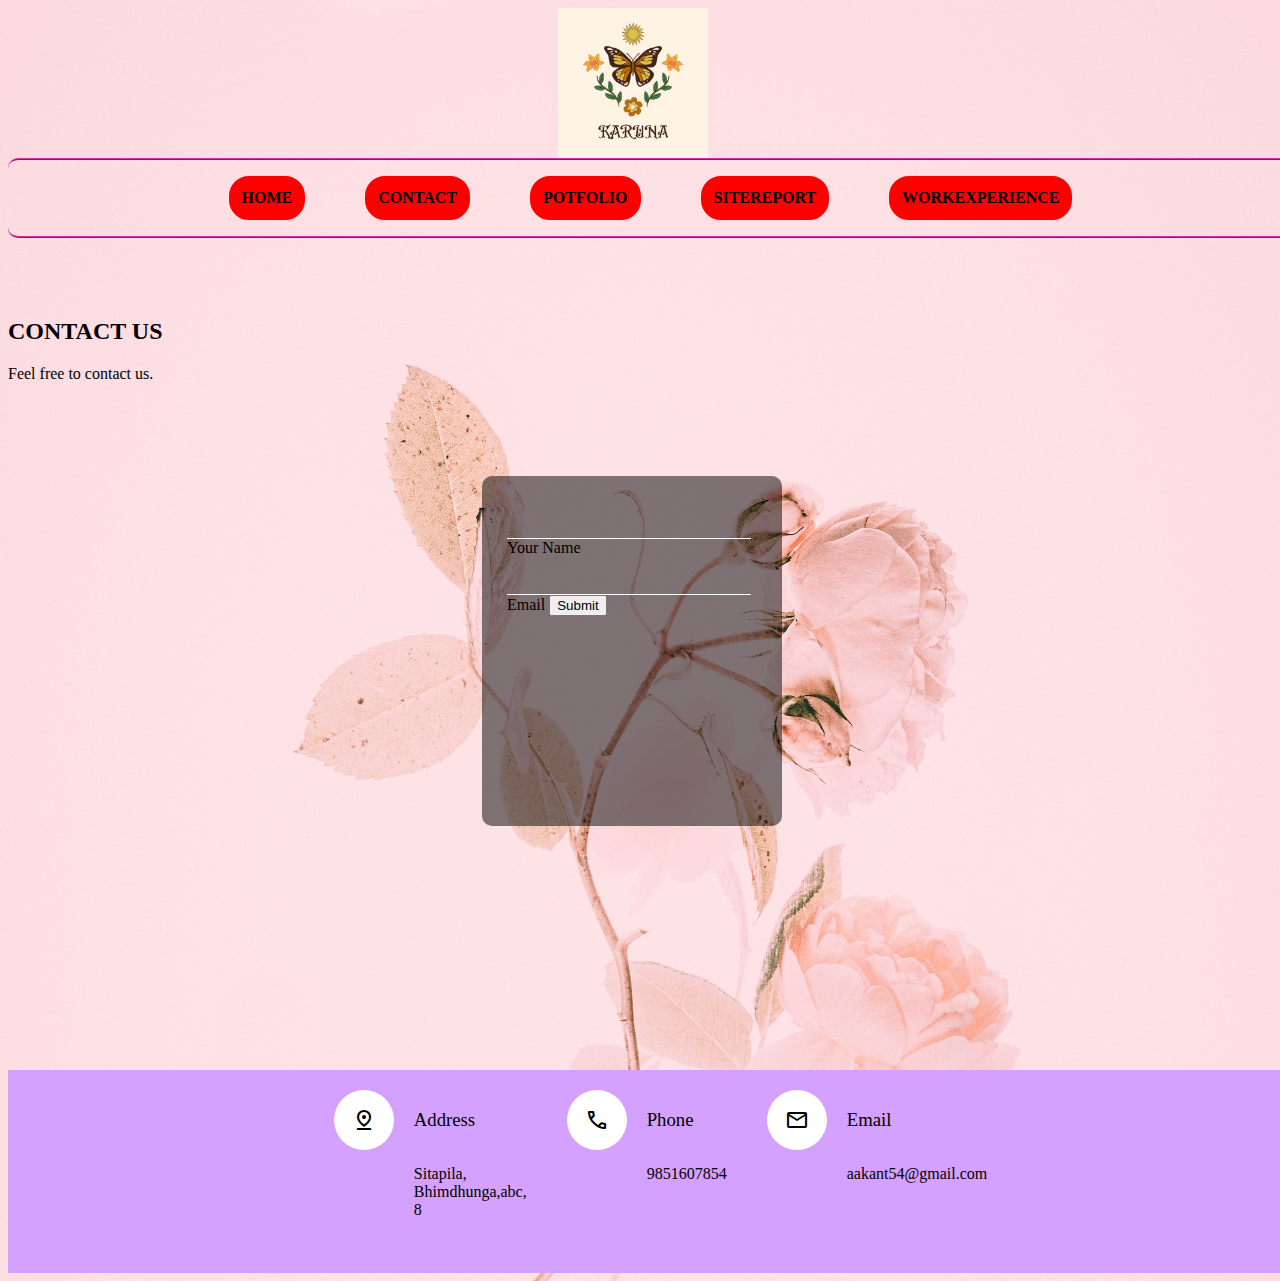
==== contact.html @ ffdedb60 "portfolio picture change" ====
<!DOCTYPE html>
<html lang="en">
    <head>
        <title>BLACK || LOVE  ||  CONTACT</title>
        <link rel="stylesheet" href="index.css">
        <link rel="stylesheet" href="contact.css">
        <!--font-->
        <link href="https://fonts.googleapis.com/css2?family=Nanum+Myeongjo:wght@400;700&display=swap" rel="stylesheet">
        <!--hamburger-->
        <link rel="stylesheet" href="https://fonts.googleapis.com/css2?family=Material+Symbols+Outlined:opsz,wght,FILL,GRAD@48,400,0,0" />
        <!--icons-->
        <link rel="stylesheet" href="https://fonts.googleapis.com/css2?family=Material+Symbols+Outlined:opsz,wght,FILL,GRAD@48,400,0,0" />
    </head>
    <body class="body">
        <!--logo-->
        <div class="log">
            <img src="KARUNA.jpg" alt="">
        </div>
        <!--hamburger-->
        <div class="ham">
            <span class="material-symbols-outlined">
                menu
                </span>
        </div>
        <div>
             <!--navigationbar-->
             <div class="nave">
                <ul class="lis active">
                    <li><a href="index.html">HOME</a></li>
                    <li><a href="contact.html">CONTACT</a></li>
                    <li><a href="portfolio.html">POTFOLIO</a></li>
                    <li><a href="sitereport.html">SITEREPORT</a></li>
                    <li><a href="workexperience.html">WORKEXPERIENCE</a></li>
                </ul>
            </div>
            <div class="contam"></div>
                <div class="cont">
                    <h2>CONTACT US</h2>
                 <p>Feel free to contact us.</p>
                </div>
                
             
             <div class="formm">
                <form>
                    <div class="user">
                        <input type="text" id="name" required/><br/>                       
                    
                        <label for="name">Your Name</label>
                    
                        <input type="email" id="email" required/><br/>
                   
                        <label for="email">Email</label>
                    
                        <button type="submit">Submit</button>
                    </div>
                </form>
            </div> 
            <footer>
                <div class="legs">
                    <div class="me">
                        
                    </div>
                    <div class="face">
                        <div class="contfom">
                            <div class="continfo">
                                <div class="boxi">
                                    <div class="iconic"><span class="material-symbols-outlined">
                                        pin_drop
                                        </span></div>
                                   <div class="texas">
                                       <h3>Address</h3>
                                      <p>Sitapila,<br>Bhimdhunga,abc,<br>8</p>
                                   </div>
                               </div>
                               <div class="boxi">
                                   <div class="iconic">
                                    <span class="material-symbols-outlined">
                                           call
                                    </span>
                                </div>
                                   <div class="texas">
                                   <h3>Phone </h3>
                                   <p>9851607854</p>
                                   </div>
                               </div>
                               <div class="boxi">
                                   <div class="iconic">
                                    <span class="material-symbols-outlined">
                                        mail
                                        </span>
                                   </div>
                                   <div class="texas">
                                      <h3>Email</h3>
                                      <p>aakant54@gmail.com</p>
                                  </div>
                               </div>
                            </div>  
                        </div>
                     
                    </div>
                </div> 
                </footer>
        </div>
    </body>
</html>
---- index.css ----
.body{
    width: 1305px;;
    background: url(ac.jpg);
    background-size: cover;
}

.log{
    display: flex;
height: 150px;
width: 1250px;
    justify-content: center;
}
.ham {
    display:none;
}


.lis li{
    text-align: center;
    float: left;
    display: flex ;
    justify-content: right;
    margin-right: 60px;
    

    
}
 li a{
    font-weight: bold;
    border: 13px solid #ff0000;
    border-radius: 20px;
    padding: 22px,16px;
    background-color: #ff0000;
    color:black;
    text-decoration: none;
    
    
    
 }
.nave{
        
    border-top: 5px ridge ;
    border-bottom: 5px ridge ;   
    border-width: 2px;
    display: flex;
    border-radius: 10px;
    border-color: #d333a3;
        padding: 10px, 5px;
    margin-top: 0px;
    padding: 0px;
    justify-content: center;
    flex-wrap: wrap;
   
   
    
    
}
.active :hover{
    text-decoration-color: rgb(241, 238, 238);
    text-decoration: none;
    color: antiquewhite;
    text-transform: 5s;
   

    
    margin-bottom: 4px;
}
.camp {
    display: flex;
    justify-content: center;
    min-height: 50vh;
    align-items: center;    
    font-family: 'Nanum Myeongjo' , serif;
}
.intro h2{
    position: relative;
    font-size: 3em;
    letter-spacing: 7px;
    
    text-transform: uppercase;
    width: 100%;
    text-align: center;
    line-height: 1.7em;
    animation: animate 5s linear infinite;
    
}
@media only screen and (max-width:700px){
    .camp {
        display: flex;
        justify-content: center;
        min-height: 100vh;
        align-items: center;    
        font-family: 'Nanum Myeongjo' , serif;
    }
    .intro h2{
        position: relative;
        font-size: 2em;
        letter-spacing: 7px;
        
        text-transform: uppercase;
        width: 100%;
        text-align: center;
        line-height: 1.7em;
        animation: animate 5s linear infinite;
        
    }

}

.intro h3{
    position: relative;
    font-size: 3em;
    letter-spacing: 7px;
    
    text-transform: uppercase;
    width: 100%;
    text-align: center;
    line-height: 1.7em;
    animation: animate 5s linear infinite;
    
}
@keyframes animate
{
    0%{
        color: #e03485;
        box-shadow: none;
    }
     100%{
        color:rgb(255, 0, 0);
        box-shadow: 0 0 10px #ff0263,
        0 0 20px #ff00b3,
        0 0 30px #ff0263,
        0 0 40px #ff00b3,
        0 0 50px rgb;
    }
}
@media only screen and (max-width:700px){
    .camp {
        display: flex;
        justify-content: center;
        min-height: 100vh;
        align-items: center;    
        font-family: 'Nanum Myeongjo' , serif;
    }
    .intro h3{
        position: relative;
        font-size: 2em;
        letter-spacing: 7px;
        
        text-transform: uppercase;
        width: 100%;
        text-align: center;
        line-height: 1.7em;
        animation: animate 5s linear infinite;
        
    }

}








@media only screen and (max-width:700px)
 {
    .body{
        width: 500px;;
        background: url(athi\ org.jpg);
        background-size: cover;
        position: center;
    }
    .log{
        display: flex;
    height: 150px;
    width: 600px;
        justify-content: center;
    }
}
@media only screen and (max-width:700px)
{
    .ham {
        display:block;
        width: 35px;
        height: 5px;
        margin: 2px,0;
    }
}
@media only screen and (max-width:700px)
{
    .lis li{
        text-align: center;
        float: left;
        display: flex ;
        justify-content: right;
        margin-right: 12px;
        border-radius: 10px;
        padding: 10px, 5px;
    }
    
    .nave{
        display: flex;
        margin-top: 26px;
        padding: 0px;
        justify-content: center;
        flex-wrap: wrap;
    }
    li a{
        font-weight: bold;
    border: 13px solid #ff0000;
    border-radius: 20px;
    padding: 22px,16px;
    background-color: #ff0000;
    color:black;
    text-decoration: none;
        
     }
    }
    @media only screen and (max-width:700px)
    {
    .intro{
     text-align: center;
    text-decoration: double;
    color: black;
    font-size: 33px;
    font-family: 'Nanum Myeongjo' , serif;
 }
}

.leg{
    position: relative;
    width: 100%;
    background: #d4a1fe;
    min-height: 203px;
    padding: 20px, 50px;
}
.contfoms{
    width: 100%;
    display: flex;
    justify-content: center;
    align-items: center;
    margin-top: -15px;
}
.contfoms .continfos{
    width: 100%;
    height: 10%;
    display: flex;
    flex-direction: row;
    justify-content: center;
}
.contfoms .continfos .boxis{
    position: relative;
    padding: 20px;
    display: flex;
}
.iconics{
    min-width: 60px;
    height: 60px;
    background: #fff;
    display:flex;
    justify-content: center;
    align-items: center;
    border-radius: 50% ;
    font-size: 22px;
}
.texass{
    display: flex;
    margin-left: 20px;
    font-size: 16px;
    color: black;
    flex-direction: column;
    font-weight: 300;
    margin-top: 10px;
}
.texass h3{
color: #000000;
    font-weight: 500;
}
.footnave{
    padding: 10px, 5px;
    margin-top: 0px;
    padding: 0px;
    justify-content: center;
    flex-wrap: wrap;
}
.last ul a{
    text-decoration: line-through;
}
---- contact.css ----
.contam{
    position: relative;
    min-height: 0vh;
    padding: 30px 0px;
    display: flex;
    justify-content: center;
    align-items: center;
    flex-direction: column;
    
}
.legs{
    position: relative;
    width: 100%;
    background: #d4a1fe;
    min-height: 203px;
   margin-top: 336px;
}
.cont .cont{
    min-height: 80px;
    text-align: center;
}

.contam .cont h2{
    font-size: 36px;
    font-weight: 500;
    color: black;
}
.contam .cont p{
    font-size: 36px;
    font-weight: 500;
    color: black;
}
.contfom{
    width: 100%;
    display: flex;
    justify-content: center;
    align-items: center;
    margin-top: -15px;
}
.contfom .continfo{
    width: 100%;
    height: 10%;
    display: flex;
    flex-direction: row;
    justify-content: center;
}
.contfom .continfo .boxi{
    position: relative;
    padding: 20px;
    display: flex;
}
.iconic{
    min-width: 60px;
    height: 60px;
    background: #fff;
    display:flex;
    justify-content: center;
    align-items: center;
    border-radius: 50% ;
    font-size: 22px;
}
.texas{
    display: flex;
    margin-left: 20px;
    font-size: 16px;
    color: black;
    flex-direction: column;
    font-weight: 300;
}
.texas h3{
color: #000000;
    font-weight: 500;
}

.input span{
    position: absolute;
    left: 0;
    padding: 5px;
    font-size: 16px;
    margin: 10px;
    pointer-events: none;
    transition: 1s;
    color: #666;
}
.formm{
   width: 250px;
   height: 300px;
   position: relative;
   top: 77px;
   left: 474px;
   border-radius: 10px;
    padding: 25px;
background:linear-gradient(to top, rgba(0,0,0,0.5)50%, rgba(0,0,0,0.5)50%) ;
}
.formm input{
    width: 240px;
    height: 35px;
    background: transparent;
    border-bottom:1px solid #fff;
    border-top: none;
    border-left: none;
    border-right:none ;
    color: #fff;
    font-size: 15px;
    letter-spacing: 1px;
    font-family:'Nanum Myeongjo' , serif ;
}
.formm input:focus{
    outline: none;
}
::placeholder{
    color: #fff;
    font-family:'Nanum Myeongjo' , serif  ;
}
 .hi{
    width: 240px;
    height: 40px;
    background: #fff;
    border: none;
    margin-top:30px ;
    font-size: 18px;
    border-radius: 10px;
    text-decoration-color: black;
}
.hi a{
    text-decoration: none;
    color: #000000;
    font-weight: bold;
}
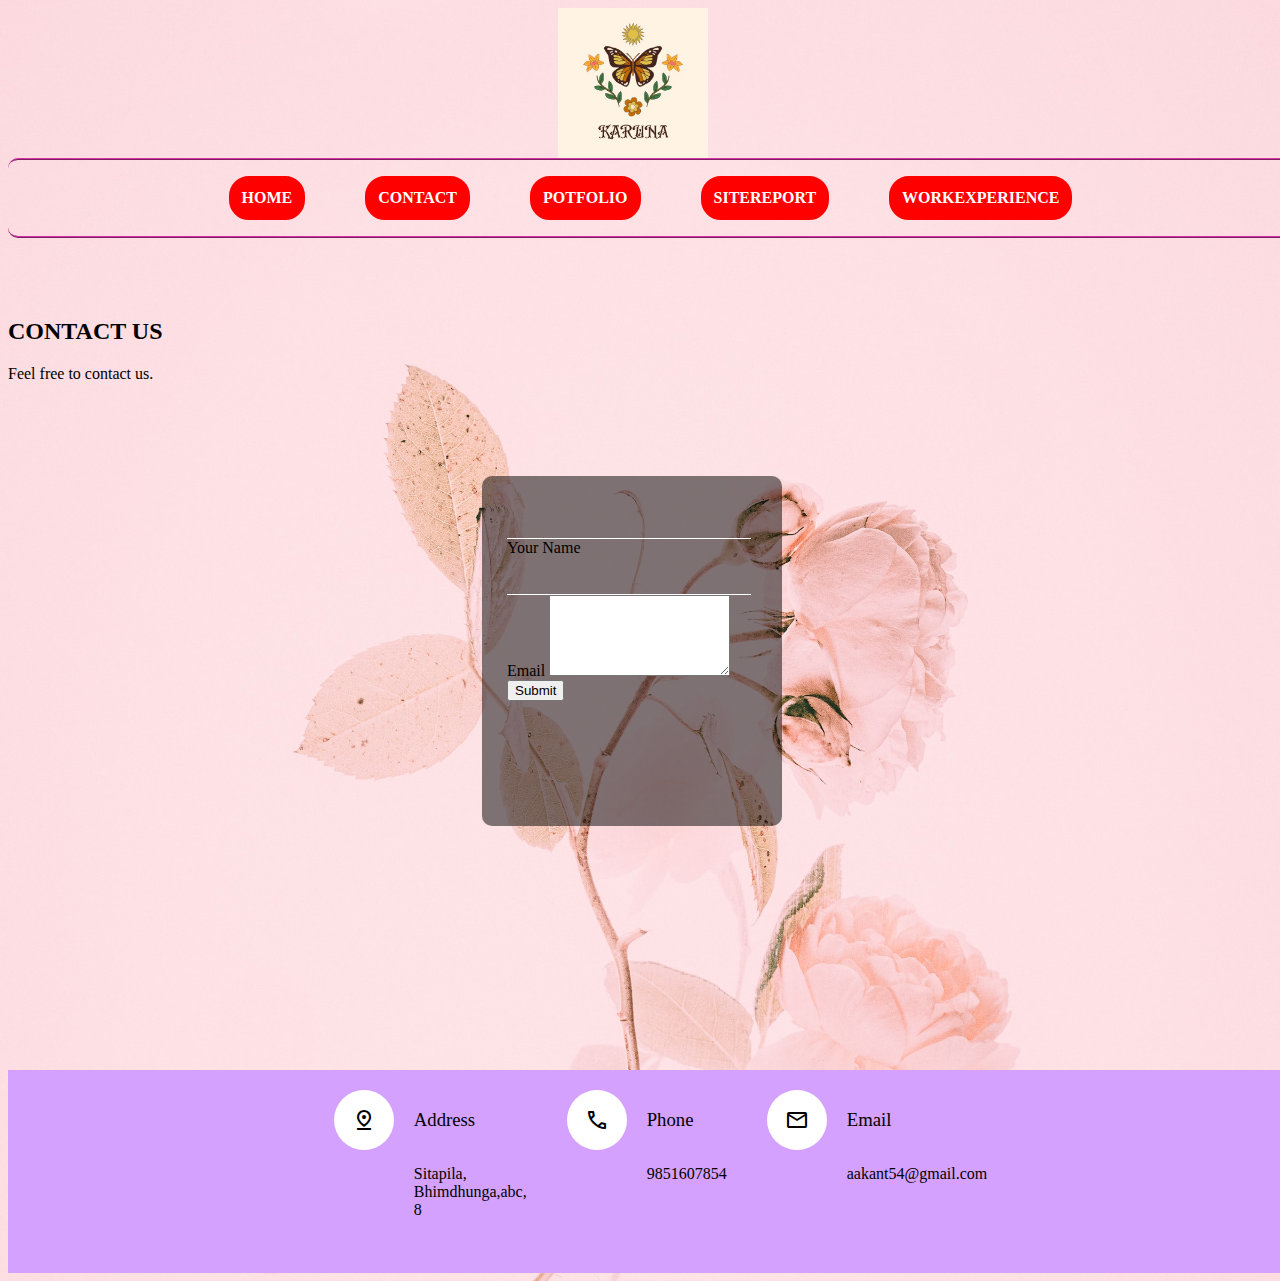
==== commit 797b6a7f: "changes made" ====
--- a/contact.html
+++ b/contact.html
@@ -42,7 +42,7 @@
              
              <div class="formm">
                 <form>
-                    <div class="user">
+                    <!-- <div class="user"> -->
                         <input type="text" id="name" required/><br/>                       
                     
                         <label for="name">Your Name</label>
@@ -50,9 +50,10 @@
                         <input type="email" id="email" required/><br/>
                    
                         <label for="email">Email</label>
+                        <textarea id="messege" rows="5"></textarea>
                     
                         <button type="submit">Submit</button>
-                    </div>
+                    <!-- </div> -->
                 </form>
             </div> 
             <footer>
--- a/index.css
+++ b/index.css
@@ -31,7 +31,7 @@
     border-radius: 20px;
     padding: 22px,16px;
     background-color: #ff0000;
-    color:black;
+    color:rgb(255, 255, 255);
     text-decoration: none;
     
     
@@ -56,9 +56,9 @@
     
 }
 .active :hover{
-    text-decoration-color: rgb(241, 238, 238);
+    text-decoration-color: rgb(0, 0, 0);
     text-decoration: none;
-    color: antiquewhite;
+    color: rgb(0, 0, 0);
     text-transform: 5s;
    
 
@@ -80,7 +80,7 @@
     text-transform: uppercase;
     width: 100%;
     text-align: center;
-    line-height: 1.7em;
+    line-height: 0.7em;
     animation: animate 5s linear infinite;
     
 }
@@ -94,13 +94,13 @@
     }
     .intro h2{
         position: relative;
-        font-size: 2em;
-        letter-spacing: 7px;
+        font-size: 50px;
+        letter-spacing: 5px;
         
         text-transform: uppercase;
         width: 100%;
         text-align: center;
-        line-height: 1.7em;
+        line-height: 50px;
         animation: animate 5s linear infinite;
         
     }
@@ -115,7 +115,7 @@
     text-transform: uppercase;
     width: 100%;
     text-align: center;
-    line-height: 1.7em;
+    line-height: 0.7em;
     animation: animate 5s linear infinite;
     
 }
@@ -138,25 +138,34 @@
     .camp {
         display: flex;
         justify-content: center;
-        min-height: 100vh;
+        min-height: 10px;
         align-items: center;    
         font-family: 'Nanum Myeongjo' , serif;
     }
     .intro h3{
         position: relative;
-        font-size: 2em;
-        letter-spacing: 7px;
+        font-size: 50px;
+        letter-spacing: 5px;
         
         text-transform: uppercase;
         width: 100%;
         text-align: center;
-        line-height: 1.7em;
+        line-height: 50px;
         animation: animate 5s linear infinite;
         
     }
-
-}
-
+    
+}
+@media only screen and (max-width:700px){
+    .clicks{
+        background: #ff0000;
+        border-radius: 10px;
+        margin-left: 0px;
+        
+        color: #fff;
+       border-color: #ff0000;
+    }
+}
 
 
 
@@ -190,33 +199,14 @@
 }
 @media only screen and (max-width:700px)
 {
-    .lis li{
-        text-align: center;
-        float: left;
-        display: flex ;
-        justify-content: right;
-        margin-right: 12px;
-        border-radius: 10px;
-        padding: 10px, 5px;
-    }
     
     .nave{
-        display: flex;
-        margin-top: 26px;
-        padding: 0px;
-        justify-content: center;
-        flex-wrap: wrap;
-    }
-    li a{
-        font-weight: bold;
-    border: 13px solid #ff0000;
-    border-radius: 20px;
-    padding: 22px,16px;
-    background-color: #ff0000;
-    color:black;
-    text-decoration: none;
-        
-     }
+        display: none;
+    }
+    .nave-lis{
+        display: none;
+    }
+    
     }
     @media only screen and (max-width:700px)
     {
@@ -287,4 +277,11 @@
 }
 .last ul a{
     text-decoration: line-through;
+}
+.clicks{
+    background: #ff0000;
+    border-radius: 10px;
+    margin-left: 500px;
+    color: #fff;
+   border-color: #ff0000;
 }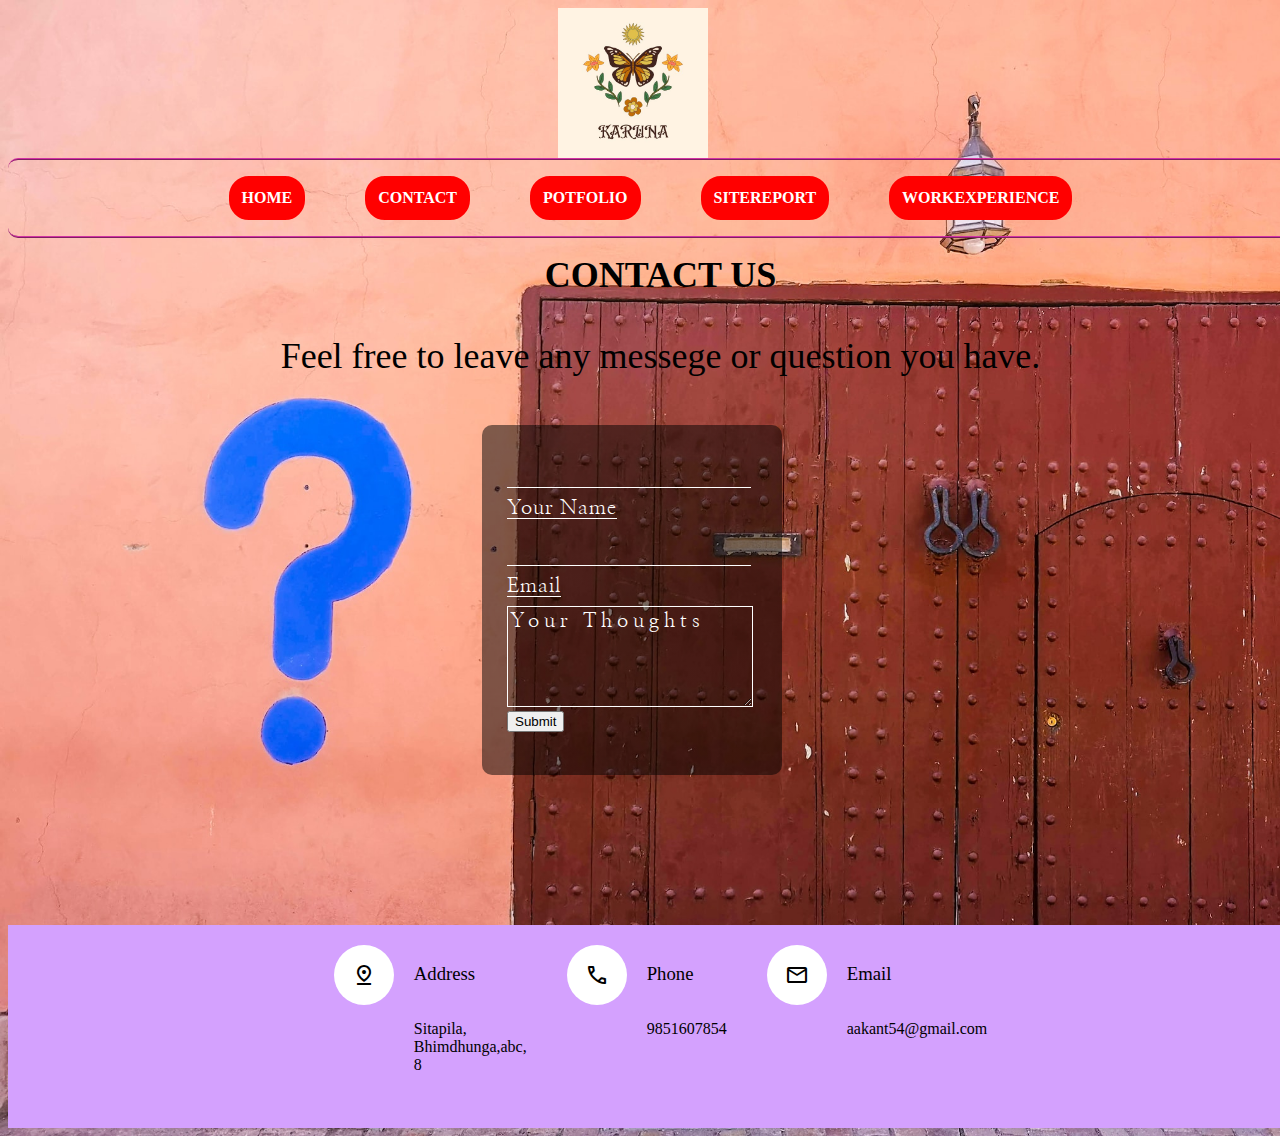
==== commit be370518: "changed" ====
--- a/contact.html
+++ b/contact.html
@@ -36,7 +36,7 @@
             <div class="contam"></div>
                 <div class="cont">
                     <h2>CONTACT US</h2>
-                 <p>Feel free to contact us.</p>
+                 <p> Feel free to leave any messege or question you have.</p>
                 </div>
                 
              
@@ -50,7 +50,8 @@
                         <input type="email" id="email" required/><br/>
                    
                         <label for="email">Email</label>
-                        <textarea id="messege" rows="5"></textarea>
+
+                        <textarea id="messege" rows="5" required>Your Thoughts</textarea>
                     
                         <button type="submit">Submit</button>
                     <!-- </div> -->
--- a/index.css
+++ b/index.css
@@ -177,7 +177,7 @@
  {
     .body{
         width: 500px;;
-        background: url(athi\ org.jpg);
+        background: url(ac.jpg);
         background-size: cover;
         position: center;
     }
--- a/contact.css
+++ b/contact.css
@@ -1,3 +1,8 @@
+.body{
+    width: 1305px;;
+    background: url(door.jpg);
+    background-size: cover;
+}
 .contam{
     position: relative;
     min-height: 0vh;
@@ -13,19 +18,24 @@
     width: 100%;
     background: #d4a1fe;
     min-height: 203px;
-   margin-top: 336px;
+   margin-top: 190px;
 }
-.cont .cont{
-    min-height: 80px;
+.cont{
+   margin-top: -60px;
     text-align: center;
+    line-height: 15px;
+    display: flex;
+    justify-content: center;
+    flex-direction: column;
 }
 
-.contam .cont h2{
+ .cont h2{
     font-size: 36px;
-    font-weight: 500;
+    font-weight: 800;
+    
     color: black;
 }
-.contam .cont p{
+.cont p{
     font-size: 36px;
     font-weight: 500;
     color: black;
@@ -37,14 +47,14 @@
     align-items: center;
     margin-top: -15px;
 }
-.contfom .continfo{
+ .continfo{
     width: 100%;
     height: 10%;
     display: flex;
     flex-direction: row;
     justify-content: center;
 }
-.contfom .continfo .boxi{
+.continfo .boxi{
     position: relative;
     padding: 20px;
     display: flex;
@@ -86,7 +96,7 @@
    width: 250px;
    height: 300px;
    position: relative;
-   top: 77px;
+   top: 25px;
    left: 474px;
    border-radius: 10px;
     padding: 25px;
@@ -105,6 +115,33 @@
     letter-spacing: 1px;
     font-family:'Nanum Myeongjo' , serif ;
 }
+.formm label{
+    
+    background: transparent;
+    border-bottom:1px solid #fff;
+    border-top: none;
+    border-left: none;
+    border-right:none ;
+    color: #fffdfd;
+    font-size: 20px;
+    letter-spacing: 1px;
+    font-family:'Nanum Myeongjo' , serif ;
+    line-height: 40px;
+}
+.formm textarea{
+    width: 240px;
+    height: 95px;
+    background: transparent;
+    border-bottom:1px solid #fff;
+    border-top: 1px solid #fff;;
+    border-left:1px solid #fff;;
+    border-right:1px solid #fff; ;
+    color: #ffffff;
+    font-size: 20px;
+    letter-spacing: 5px;
+    font-family:'Nanum Myeongjo' , serif ;
+    
+}
 .formm input:focus{
     outline: none;
 }
@@ -121,6 +158,7 @@
     font-size: 18px;
     border-radius: 10px;
     text-decoration-color: black;
+
 }
 .hi a{
     text-decoration: none;
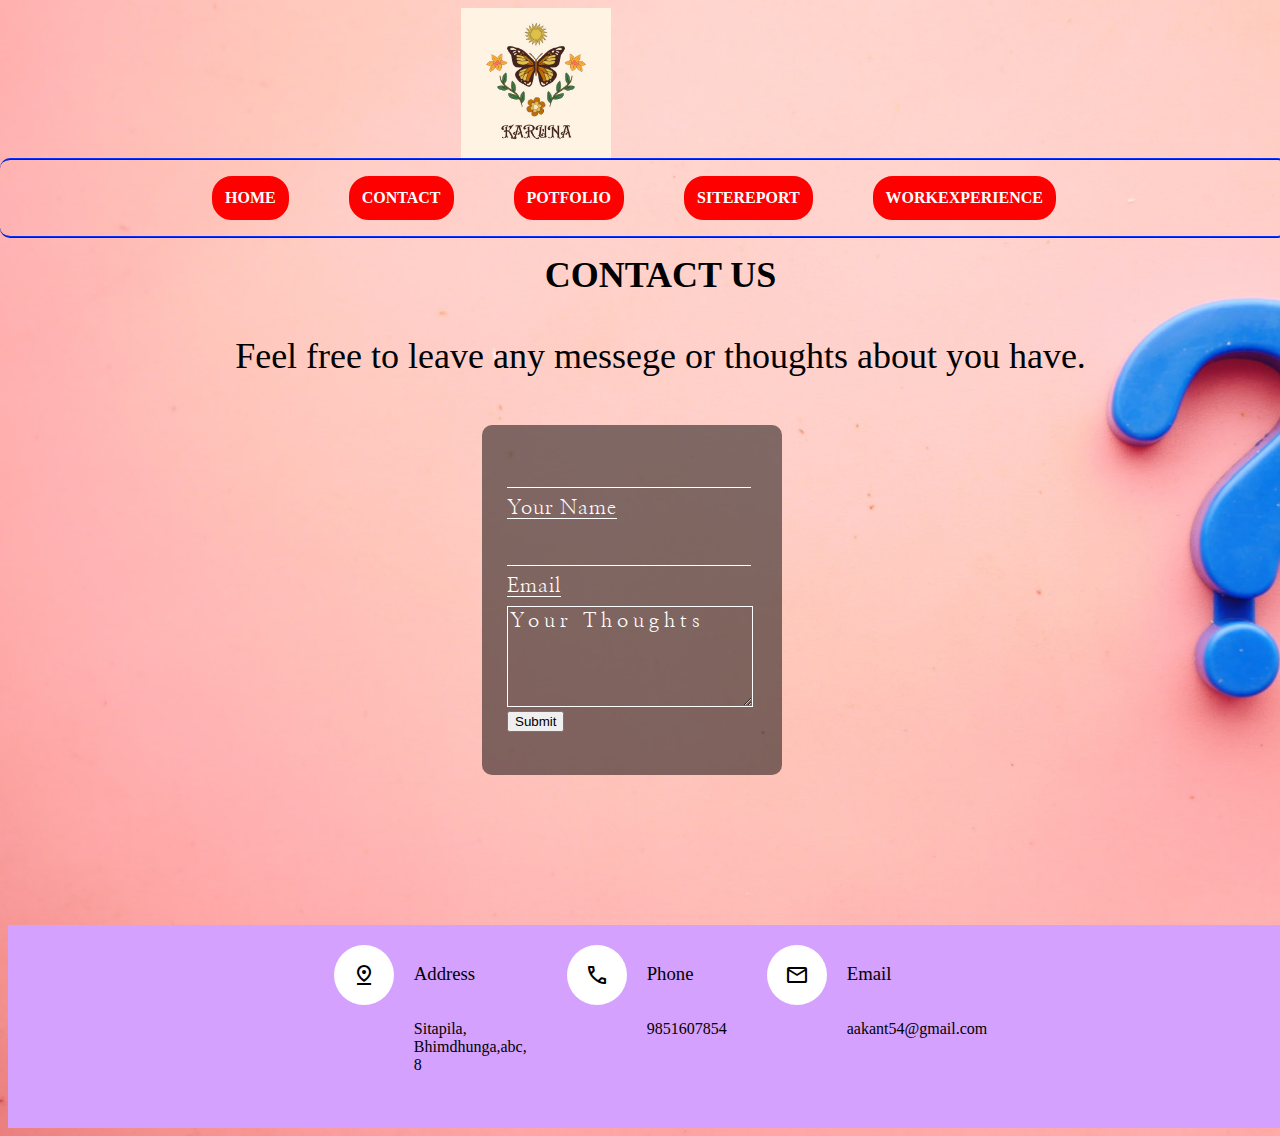
==== commit ef24493b: "responsive" ====
--- a/contact.html
+++ b/contact.html
@@ -36,7 +36,7 @@
             <div class="contam"></div>
                 <div class="cont">
                     <h2>CONTACT US</h2>
-                 <p> Feel free to leave any messege or question you have.</p>
+                 <p> Feel free to leave any messege or thoughts about  you have.</p>
                 </div>
                 
              
--- a/index.css
+++ b/index.css
@@ -1,13 +1,13 @@
 .body{
     width: 1305px;;
-    background: url(ac.jpg);
+    background: url(marsh.jpg);
     background-size: cover;
 }
 
 .log{
     display: flex;
 height: 150px;
-width: 1250px;
+width: 1056px;
     justify-content: center;
 }
 .ham {
@@ -44,9 +44,10 @@
     border-width: 2px;
     display: flex;
     border-radius: 10px;
-    border-color: #d333a3;
+    border-color: #0230f8;
         padding: 10px, 5px;
-    margin-top: 0px;
+    margin-right:25px;
+    margin-left: -8px;
     padding: 0px;
     justify-content: center;
     flex-wrap: wrap;
@@ -94,13 +95,13 @@
     }
     .intro h2{
         position: relative;
-        font-size: 50px;
-        letter-spacing: 5px;
+        font-size: 18px;
+        letter-spacing: 3px;
         
         text-transform: uppercase;
         width: 100%;
         text-align: center;
-        line-height: 50px;
+        line-height: 0px;
         animation: animate 5s linear infinite;
         
     }
@@ -122,16 +123,12 @@
 @keyframes animate
 {
     0%{
-        color: #e03485;
+        color: #000000;
         box-shadow: none;
     }
      100%{
-        color:rgb(255, 0, 0);
-        box-shadow: 0 0 10px #ff0263,
-        0 0 20px #ff00b3,
-        0 0 30px #ff0263,
-        0 0 40px #ff00b3,
-        0 0 50px rgb;
+        color:rgb(0, 204, 255);
+       
     }
 }
 @media only screen and (max-width:700px){
@@ -144,13 +141,13 @@
     }
     .intro h3{
         position: relative;
-        font-size: 50px;
-        letter-spacing: 5px;
+        font-size: 18px;
+        letter-spacing: 2px;
         
         text-transform: uppercase;
         width: 100%;
         text-align: center;
-        line-height: 50px;
+        line-height: opx;
         animation: animate 5s linear infinite;
         
     }
@@ -225,13 +222,15 @@
     background: #d4a1fe;
     min-height: 203px;
     padding: 20px, 50px;
+    margin-left: -116px;
+    margin-right: 0px;
 }
 .contfoms{
     width: 100%;
     display: flex;
     justify-content: center;
     align-items: center;
-    margin-top: -15px;
+    margin-top: 20px;
 }
 .contfoms .continfos{
     width: 100%;
@@ -284,4 +283,74 @@
     margin-left: 500px;
     color: #fff;
    border-color: #ff0000;
+}
+@media only screen and (max-width:700px){
+    .leg{
+        position: relative;
+        width: 109%;
+        background: #d4a1fe;
+        min-height: 203px;
+        padding: 20px, 50px;
+        margin-left: -116px;
+        margin-right: 0px;
+    }
+    .contfoms{
+        width: 100%;
+        display: flex;
+        justify-content: center;
+        align-items: center;
+        margin-top: 20px;
+    }
+    .contfoms .continfos{
+        width: 100%;
+        height: 10%;
+        display: flex;
+        flex-direction: column;
+        align-items: center;
+    }
+    .contfoms .continfos .boxis{
+        position: relative;
+        padding: 20px;
+        display: flex;
+    }
+    .iconics{
+        min-width: 60px;
+        height: 60px;
+        background: #fff;
+        display:flex;
+        justify-content: center;
+        align-items: center;
+        border-radius: 50% ;
+        font-size: 22px;
+    }
+    .texass{
+        display: flex;
+        margin-left: 20px;
+        font-size: 16px;
+        color: black;
+        flex-direction: column;
+        font-weight: 300;
+        margin-top: 10px;
+    }
+    .texass h3{
+    color: #000000;
+        font-weight: 500;
+    }
+    .footnave{
+        padding: 10px, 5px;
+        margin-top: 0px;
+        padding: 0px;
+        justify-content: center;
+        flex-wrap: wrap;
+    }
+    .last ul a{
+        text-decoration: line-through;
+    }
+    .clicks{
+        background: #ff0000;
+        border-radius: 10px;
+        margin-left: 500px;
+        color: #fff;
+       border-color: #ff0000;
+    }
 }--- a/contact.css
+++ b/contact.css
@@ -1,7 +1,95 @@
 .body{
     width: 1305px;;
-    background: url(door.jpg);
+    background: url(wth.jpg);
     background-size: cover;
+}
+@media only screen and (max-width:700px){
+  .body{
+    width: 1305px;;
+    background: url(wth.jpg);
+    background-size: cover;
+}  
+}
+@media only screen and (max-width:700px){
+    .contam{
+        position: relative;
+        min-height: 0vh;
+        padding: 30px 0px;
+        display: flex;
+        justify-content: center;
+        align-items: center;
+        flex-direction: column;
+        
+    }
+    .legs{
+        position: relative;
+        width: 100%;
+        background: #d4a1fe;
+        min-height: 203px;
+       margin-top: 190px;
+    }
+    .cont{
+       margin-top: -60px;
+        text-align: center;
+        line-height: 15px;
+        display: flex;
+        justify-content: center;
+        flex-direction: column;
+    }
+    
+     .cont h2{
+        font-size: 36px;
+        font-weight: 800;
+        
+        color: black;
+    }
+    .cont p{
+        font-size: 28px;
+        font-weight: 500;
+        color: black;
+    }
+    .contfom{
+        width: 100%;
+        display: flex;
+        justify-content: center;
+        align-items: center;
+        margin-top: -15px;
+    }
+     .continfo{
+        width: 100%;
+        height: 10%;
+        display: flex;
+        flex-direction: row;
+        justify-content: center;
+    }
+    .continfo .boxi{
+        position: relative;
+        padding: 20px;
+        display: flex;
+    }
+    .iconic{
+        min-width: 60px;
+        height: 60px;
+        background: #fff;
+        display:flex;
+        justify-content: center;
+        align-items: center;
+        border-radius: 50% ;
+        font-size: 22px;
+    }
+    .texas{
+        display: flex;
+        margin-left: 20px;
+        font-size: 16px;
+        color: black;
+        flex-direction: column;
+        font-weight: 300;
+    }
+    .texas h3{
+    color: #000000;
+        font-weight: 500;
+    }
+    
 }
 .contam{
     position: relative;
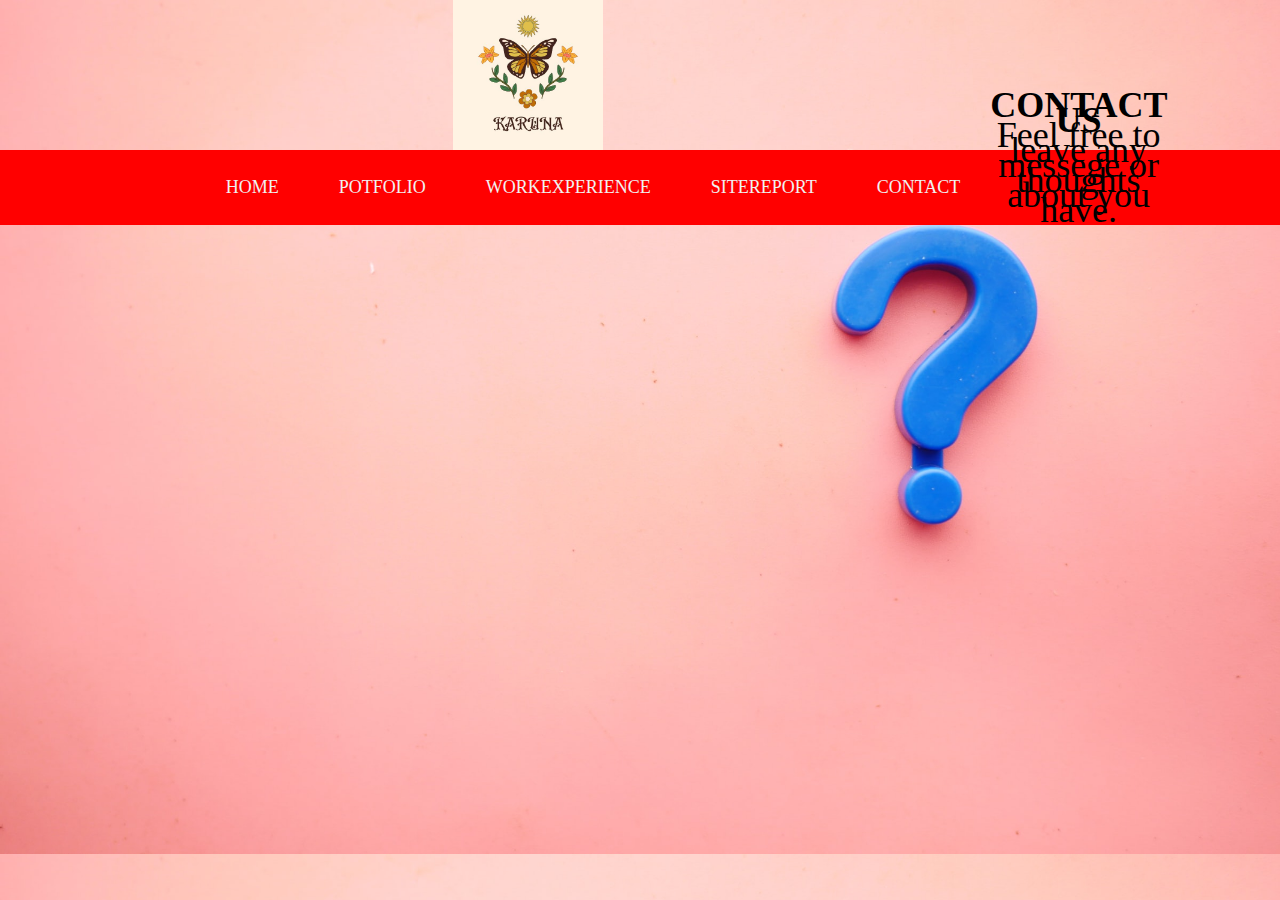
==== commit 619c9cf1: "updated hamburger" ====
--- a/contact.html
+++ b/contact.html
@@ -12,27 +12,41 @@
         <link rel="stylesheet" href="https://fonts.googleapis.com/css2?family=Material+Symbols+Outlined:opsz,wght,FILL,GRAD@48,400,0,0" />
     </head>
     <body class="body">
-        <!--logo-->
-        <div class="log">
-            <img src="KARUNA.jpg" alt="">
-        </div>
-        <!--hamburger-->
-        <div class="ham">
-            <span class="material-symbols-outlined">
-                menu
-                </span>
-        </div>
-        <div>
-             <!--navigationbar-->
-             <div class="nave">
-                <ul class="lis active">
-                    <li><a href="index.html">HOME</a></li>
-                    <li><a href="contact.html">CONTACT</a></li>
-                    <li><a href="portfolio.html">POTFOLIO</a></li>
-                    <li><a href="sitereport.html">SITEREPORT</a></li>
-                    <li><a href="workexperience.html">WORKEXPERIENCE</a></li>
-                </ul>
-            </div>
+                <!--logo-->
+                <div class="log">
+                    <img src="KARUNA.jpg" alt="logo">
+                </div>
+        
+            <input type="checkbox" id="toggle">
+        
+            <nav>
+                <label class="navbar-toggler" for="toggle">
+                    <span class="bar"></span>
+                    <span class="bar"></span>
+                    <span class="bar"></span>
+                </label>
+                <div>
+                     <!--navigationbar-->
+                     <div class="nave">
+                        <ul class="lis active">
+                            <li class="naves">
+                                <a class="nav-link" href="index.html">HOME</a>
+                            </li>
+                            <li class="naves">
+                                <a class="nav-link" href="portfolio.html">POTFOLIO</a>
+                            </li>
+                            <li class="naves">
+                                <a class="nav-link" href="workexperience.html">WORKEXPERIENCE</a>
+                            </li>
+                            <li class="naves">
+                                <a class="nav-link" href="sitereport.html">SITEREPORT</a>
+                            </li>
+                            <li class="naves">
+                                <a class="nav-link" href="contact.html">CONTACT</a>
+                            </li>
+                        </ul>
+                     </div>
+                </div>
             <div class="contam"></div>
                 <div class="cont">
                     <h2>CONTACT US</h2>
--- a/index.css
+++ b/index.css
@@ -1,356 +1,151 @@
+* {
+    margin: 0;
+    padding: 0;
+    border: 0;
+    outline: 0;
+    list-style: none;
+    text-decoration: none;
+    
+    
+}
 .body{
     width: 1305px;;
     background: url(marsh.jpg);
+    background-repeat: no-repeat;
     background-size: cover;
 }
-
 .log{
     display: flex;
 height: 150px;
 width: 1056px;
     justify-content: center;
 }
-.ham {
-    display:none;
+
+nav {
+    display: flex;
+    justify-content: space-between;
+    padding: 0 15%;
+    height: 75px;
+    line-height: 75px;
+    background: #ff0000;
 }
 
 
-.lis li{
-    text-align: center;
-    float: left;
-    display: flex ;
-    justify-content: right;
-    margin-right: 60px;
-    
 
-    
+nav .lis {
+    display: flex;
 }
- li a{
-    font-weight: bold;
-    border: 13px solid #ff0000;
-    border-radius: 20px;
-    padding: 22px,16px;
-    background-color: #ff0000;
-    color:rgb(255, 255, 255);
-    text-decoration: none;
-    
-    
-    
- }
-.nave{
-        
-    border-top: 5px ridge ;
-    border-bottom: 5px ridge ;   
-    border-width: 2px;
-    display: flex;
-    border-radius: 10px;
-    border-color: #0230f8;
-        padding: 10px, 5px;
-    margin-right:25px;
-    margin-left: -8px;
-    padding: 0px;
-    justify-content: center;
-    flex-wrap: wrap;
-   
-   
-    
-    
+
+nav .lis .naves {
+    cursor: pointer;
+    height: 100%;
+    padding: 0 30px;
+    transition: .4s;
 }
-.active :hover{
-    text-decoration-color: rgb(0, 0, 0);
-    text-decoration: none;
-    color: rgb(0, 0, 0);
-    text-transform: 5s;
-   
 
-    
-    margin-bottom: 4px;
+nav .lis .naves:hover {
+    background: #b69955;
 }
-.camp {
-    display: flex;
-    justify-content: center;
-    min-height: 50vh;
-    align-items: center;    
-    font-family: 'Nanum Myeongjo' , serif;
+
+nav .lis .nav-link {
+    color: #f1f1f1;
+    font-size: 18px;
+    font-weight: 500;
 }
-.intro h2{
-    position: relative;
-    font-size: 3em;
-    letter-spacing: 7px;
-    
-    text-transform: uppercase;
-    width: 100%;
-    text-align: center;
-    line-height: 0.7em;
-    animation: animate 5s linear infinite;
-    
+
+@media (max-width: 935px) {
+    .body{
+        width: 500px;;
+        background: url(marsh.jpg);
+        background-size: cover;
+        background-repeat: no-repeat;
+        position: fixed;
+
+    }
+
+    nav {
+        padding: 0 2rem;
+        width: 582px;
+        margin-top: -125px;
+        height: 126px;
+        margin-right: 656px;
+    }
+
+    nav .lis .naves {
+        padding: 0 20px;
+    }
+
 }
-@media only screen and (max-width:700px){
-    .camp {
+
+@media (max-width: 675px) {
+    .log{
         display: flex;
+    height: 125px;
+    width: 125px;
+    margin-left: 523px;
         justify-content: center;
-        min-height: 100vh;
-        align-items: center;    
-        font-family: 'Nanum Myeongjo' , serif;
     }
-    .intro h2{
-        position: relative;
-        font-size: 18px;
-        letter-spacing: 3px;
-        
-        text-transform: uppercase;
-        width: 100%;
-        text-align: center;
-        line-height: 0px;
-        animation: animate 5s linear infinite;
+
+    nav .lis {
+        display: grid;
+        position: absolute;
+        background: #ff0000;
+        width: 99%;
+        top: 125px;
+        left: 0;
+        transform: translateY(-100%);
+        z-index: -1;
+        transition: .6s;
+    }
+
+    nav .lis .naves {
+        padding-left: 35px;
+    }
+
+    nav .navbar-toggler {
+        display: grid !important;
         
     }
 
 }
 
-.intro h3{
-    position: relative;
-    font-size: 3em;
-    letter-spacing: 7px;
-    
-    text-transform: uppercase;
-    width: 100%;
-    text-align: center;
-    line-height: 0.7em;
-    animation: animate 5s linear infinite;
-    
-}
-@keyframes animate
-{
-    0%{
-        color: #000000;
-        box-shadow: none;
-    }
-     100%{
-        color:rgb(0, 204, 255);
-       
-    }
-}
-@media only screen and (max-width:700px){
-    .camp {
-        display: flex;
-        justify-content: center;
-        min-height: 10px;
-        align-items: center;    
-        font-family: 'Nanum Myeongjo' , serif;
-    }
-    .intro h3{
-        position: relative;
-        font-size: 18px;
-        letter-spacing: 2px;
-        
-        text-transform: uppercase;
-        width: 100%;
-        text-align: center;
-        line-height: opx;
-        animation: animate 5s linear infinite;
-        
-    }
-    
-}
-@media only screen and (max-width:700px){
-    .clicks{
-        background: #ff0000;
-        border-radius: 10px;
-        margin-left: 0px;
-        
-        color: #fff;
-       border-color: #ff0000;
-    }
+nav .navbar-toggler {
+    display: none;
+    height: min-content;
+    margin: 46px -10px 0 0;
+    cursor: pointer;
 }
 
-
-
-
-
-
-
-@media only screen and (max-width:700px)
- {
-    .body{
-        width: 500px;;
-        background: url(ac.jpg);
-        background-size: cover;
-        position: center;
-    }
-    .log{
-        display: flex;
-    height: 150px;
-    width: 600px;
-        justify-content: center;
-    }
-}
-@media only screen and (max-width:700px)
-{
-    .ham {
-        display:block;
-        width: 35px;
-        height: 5px;
-        margin: 2px,0;
-    }
-}
-@media only screen and (max-width:700px)
-{
-    
-    .nave{
-        display: none;
-    }
-    .nave-lis{
-        display: none;
-    }
-    
-    }
-    @media only screen and (max-width:700px)
-    {
-    .intro{
-     text-align: center;
-    text-decoration: double;
-    color: black;
-    font-size: 33px;
-    font-family: 'Nanum Myeongjo' , serif;
- }
+nav .navbar-toggler .bar {
+    width: 40px;
+    height: 5px;
+    margin-bottom: 10px;
+    background: #ffffff;
+    border-radius: 10%;
+    transition: .4s;
 }
 
-.leg{
-    position: relative;
-    width: 100%;
-    background: #d4a1fe;
-    min-height: 203px;
-    padding: 20px, 50px;
-    margin-left: -116px;
-    margin-right: 0px;
+input {
+    display: none;
 }
-.contfoms{
-    width: 100%;
-    display: flex;
-    justify-content: center;
-    align-items: center;
-    margin-top: 20px;
+
+input:checked ~ nav .lis {
+    transform: translateY(0);
 }
-.contfoms .continfos{
-    width: 100%;
-    height: 10%;
-    display: flex;
-    flex-direction: row;
-    justify-content: center;
+
+input:checked ~ nav .navbar-toggler {
+    margin-top: 35px;
 }
-.contfoms .continfos .boxis{
-    position: relative;
-    padding: 20px;
-    display: flex;
+
+input:checked ~ nav .navbar-toggler .bar:nth-child(1) {
+    position: absolute;
+    transform: rotate(45deg);
 }
-.iconics{
-    min-width: 60px;
-    height: 60px;
-    background: #fff;
-    display:flex;
-    justify-content: center;
-    align-items: center;
-    border-radius: 50% ;
-    font-size: 22px;
+
+input:checked ~ nav .navbar-toggler .bar:nth-child(2) {
+    display: none;
 }
-.texass{
-    display: flex;
-    margin-left: 20px;
-    font-size: 16px;
-    color: black;
-    flex-direction: column;
-    font-weight: 300;
-    margin-top: 10px;
+
+input:checked ~ nav .navbar-toggler .bar:nth-child(3) {
+    transform: rotate(-45deg);
 }
-.texass h3{
-color: #000000;
-    font-weight: 500;
-}
-.footnave{
-    padding: 10px, 5px;
-    margin-top: 0px;
-    padding: 0px;
-    justify-content: center;
-    flex-wrap: wrap;
-}
-.last ul a{
-    text-decoration: line-through;
-}
-.clicks{
-    background: #ff0000;
-    border-radius: 10px;
-    margin-left: 500px;
-    color: #fff;
-   border-color: #ff0000;
-}
-@media only screen and (max-width:700px){
-    .leg{
-        position: relative;
-        width: 109%;
-        background: #d4a1fe;
-        min-height: 203px;
-        padding: 20px, 50px;
-        margin-left: -116px;
-        margin-right: 0px;
-    }
-    .contfoms{
-        width: 100%;
-        display: flex;
-        justify-content: center;
-        align-items: center;
-        margin-top: 20px;
-    }
-    .contfoms .continfos{
-        width: 100%;
-        height: 10%;
-        display: flex;
-        flex-direction: column;
-        align-items: center;
-    }
-    .contfoms .continfos .boxis{
-        position: relative;
-        padding: 20px;
-        display: flex;
-    }
-    .iconics{
-        min-width: 60px;
-        height: 60px;
-        background: #fff;
-        display:flex;
-        justify-content: center;
-        align-items: center;
-        border-radius: 50% ;
-        font-size: 22px;
-    }
-    .texass{
-        display: flex;
-        margin-left: 20px;
-        font-size: 16px;
-        color: black;
-        flex-direction: column;
-        font-weight: 300;
-        margin-top: 10px;
-    }
-    .texass h3{
-    color: #000000;
-        font-weight: 500;
-    }
-    .footnave{
-        padding: 10px, 5px;
-        margin-top: 0px;
-        padding: 0px;
-        justify-content: center;
-        flex-wrap: wrap;
-    }
-    .last ul a{
-        text-decoration: line-through;
-    }
-    .clicks{
-        background: #ff0000;
-        border-radius: 10px;
-        margin-left: 500px;
-        color: #fff;
-       border-color: #ff0000;
-    }
-}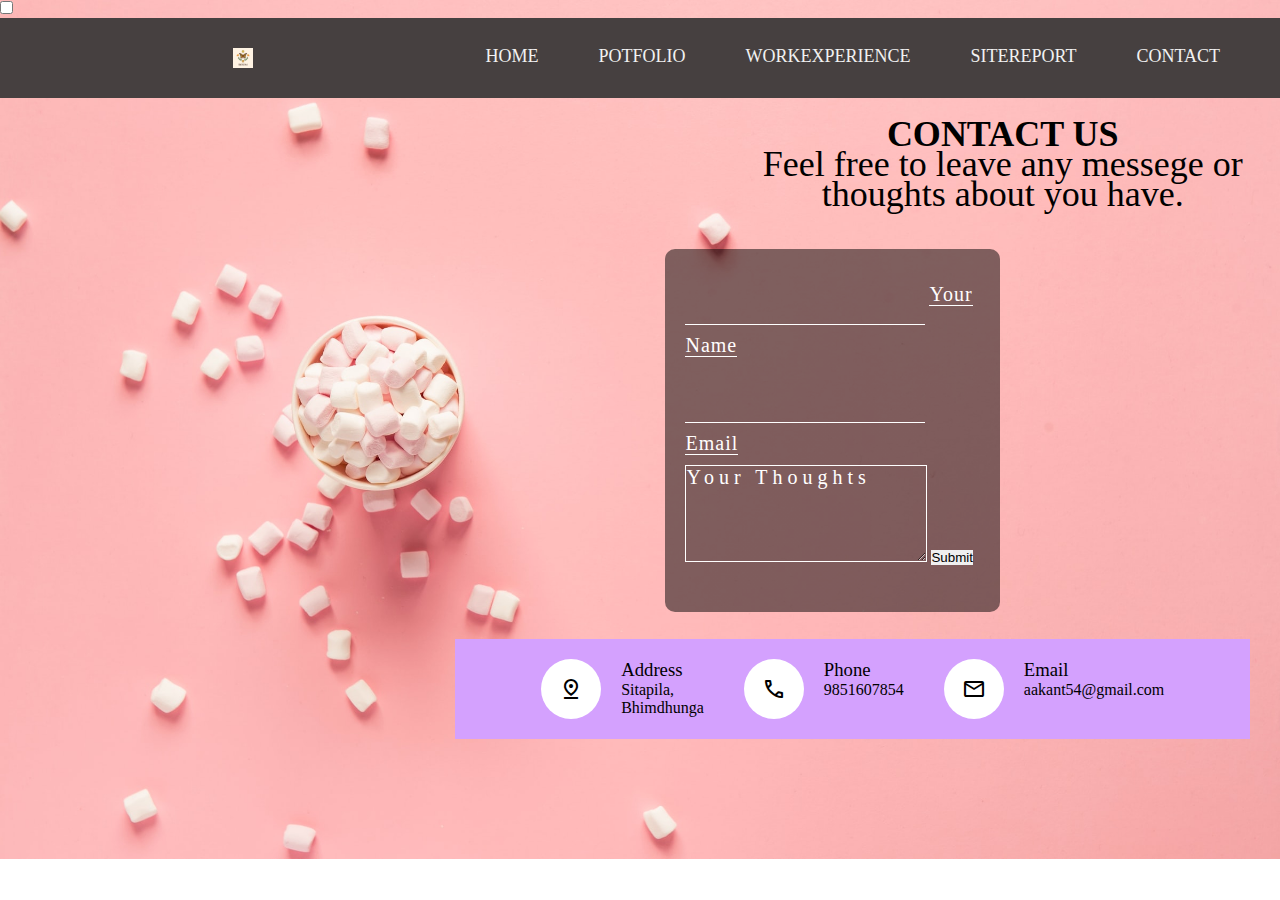
==== commit d48edf65: "hamburger" ====
--- a/contact.html
+++ b/contact.html
@@ -1,121 +1,106 @@
 <!DOCTYPE html>
 <html lang="en">
-    <head>
-        <title>BLACK || LOVE  ||  CONTACT</title>
-        <link rel="stylesheet" href="index.css">
-        <link rel="stylesheet" href="contact.css">
-        <!--font-->
-        <link href="https://fonts.googleapis.com/css2?family=Nanum+Myeongjo:wght@400;700&display=swap" rel="stylesheet">
-        <!--hamburger-->
-        <link rel="stylesheet" href="https://fonts.googleapis.com/css2?family=Material+Symbols+Outlined:opsz,wght,FILL,GRAD@48,400,0,0" />
-        <!--icons-->
-        <link rel="stylesheet" href="https://fonts.googleapis.com/css2?family=Material+Symbols+Outlined:opsz,wght,FILL,GRAD@48,400,0,0" />
-    </head>
-    <body class="body">
-                <!--logo-->
-                <div class="log">
-                    <img src="KARUNA.jpg" alt="logo">
+
+<head>
+ <meta charset="UTF-8">
+     <title>BLACK || LOVE  || CONTACT</title>
+    <meta name="viewport" content="width=device-width, initial-scale=1.0">
+    <!-- CSS File -->
+    <link rel="stylesheet" href="bro.css">
+    <!--icons-->
+    <link rel="stylesheet" href="https://fonts.googleapis.com/css2?family=Material+Symbols+Outlined:opsz,wght,FILL,GRAD@48,400,0,0" >
+
+</head>
+
+<body class="body">
+    <input type="checkbox" id="toggle">
+
+    <nav>
+          <!--logo-->
+          <div class="log">
+            <img src="KARUNA.jpg" alt="logo">
+        </div>
+        <label class="navbar-toggler" for="toggle">
+            <span class="bar"></span>
+            <span class="bar"></span>
+            <span class="bar"></span>
+        </label>
+        <div>
+             <!--navigationbar-->
+             <div class="nave">
+                <ul class="lis active">
+                    <li class="naves">
+                        <a class="nav-link" href="index.html">HOME</a>
+                    </li>
+                    <li class="naves">
+                        <a class="nav-link" href="portfolio.html">POTFOLIO</a>
+                    </li>
+                    <li class="naves">
+                        <a class="nav-link" href="workexperience.html">WORKEXPERIENCE</a>
+                    </li>
+                    <li class="naves">
+                        <a class="nav-link" href="sitereport.html">SITEREPORT</a>
+                    </li>
+                    <li class="naves">
+                        <a class="nav-link" href="contact.html">CONTACT</a>
+                    </li>
+                </ul>
+             </div>
+        <div class="cont">
+            <h2>CONTACT US</h2>
+         <p> Feel free to leave any messege or thoughts about  you have.</p>
+        </div>
+     <div class="formm">
+        <form>
+           <div class="user"> 
+                <input type="text" id="name" required>                       
+                <label for="name">Your Name</label>
+                <input type="email" id="email" required>
+                <label for="email">Email</label>
+                <textarea id="messege" rows="5" required>Your Thoughts</textarea>
+                <button type="submit">Submit</button>
+            </div>
+        </form>
+    </div> 
+    <div class="legs">
+        <div class="contfom">
+            <div class="continfo">
+                <div class="boxi">
+                    <div class="iconic"><span class="material-symbols-outlined">
+                        pin_drop
+                        </span></div>
+                   <div class="texas">
+                       <h3>Address</h3>
+                      <p>Sitapila,<br>Bhimdhunga</p>
+                   </div>
+               </div>
+               <div class="boxi">
+                   <div class="iconic">
+                    <span class="material-symbols-outlined">
+                           call
+                    </span>
                 </div>
-        
-            <input type="checkbox" id="toggle">
-        
-            <nav>
-                <label class="navbar-toggler" for="toggle">
-                    <span class="bar"></span>
-                    <span class="bar"></span>
-                    <span class="bar"></span>
-                </label>
-                <div>
-                     <!--navigationbar-->
-                     <div class="nave">
-                        <ul class="lis active">
-                            <li class="naves">
-                                <a class="nav-link" href="index.html">HOME</a>
-                            </li>
-                            <li class="naves">
-                                <a class="nav-link" href="portfolio.html">POTFOLIO</a>
-                            </li>
-                            <li class="naves">
-                                <a class="nav-link" href="workexperience.html">WORKEXPERIENCE</a>
-                            </li>
-                            <li class="naves">
-                                <a class="nav-link" href="sitereport.html">SITEREPORT</a>
-                            </li>
-                            <li class="naves">
-                                <a class="nav-link" href="contact.html">CONTACT</a>
-                            </li>
-                        </ul>
-                     </div>
-                </div>
-            <div class="contam"></div>
-                <div class="cont">
-                    <h2>CONTACT US</h2>
-                 <p> Feel free to leave any messege or thoughts about  you have.</p>
-                </div>
-                
-             
-             <div class="formm">
-                <form>
-                    <!-- <div class="user"> -->
-                        <input type="text" id="name" required/><br/>                       
-                    
-                        <label for="name">Your Name</label>
-                    
-                        <input type="email" id="email" required/><br/>
-                   
-                        <label for="email">Email</label>
-
-                        <textarea id="messege" rows="5" required>Your Thoughts</textarea>
-                    
-                        <button type="submit">Submit</button>
-                    <!-- </div> -->
-                </form>
-            </div> 
-            <footer>
-                <div class="legs">
-                    <div class="me">
-                        
-                    </div>
-                    <div class="face">
-                        <div class="contfom">
-                            <div class="continfo">
-                                <div class="boxi">
-                                    <div class="iconic"><span class="material-symbols-outlined">
-                                        pin_drop
-                                        </span></div>
-                                   <div class="texas">
-                                       <h3>Address</h3>
-                                      <p>Sitapila,<br>Bhimdhunga,abc,<br>8</p>
-                                   </div>
-                               </div>
-                               <div class="boxi">
-                                   <div class="iconic">
-                                    <span class="material-symbols-outlined">
-                                           call
-                                    </span>
-                                </div>
-                                   <div class="texas">
-                                   <h3>Phone </h3>
-                                   <p>9851607854</p>
-                                   </div>
-                               </div>
-                               <div class="boxi">
-                                   <div class="iconic">
-                                    <span class="material-symbols-outlined">
-                                        mail
-                                        </span>
-                                   </div>
-                                   <div class="texas">
-                                      <h3>Email</h3>
-                                      <p>aakant54@gmail.com</p>
-                                  </div>
-                               </div>
-                            </div>  
-                        </div>
-                     
-                    </div>
-                </div> 
-                </footer>
+                   <div class="texas">
+                   <h3>Phone </h3>
+                   <p>9851607854</p>
+                   </div>
+               </div>
+               <div class="boxi">
+                   <div class="iconic">
+                    <span class="material-symbols-outlined">
+                        mail
+                        </span>
+                   </div>
+                   <div class="texas">
+                      <h3>Email</h3>
+                      <p>aakant54@gmail.com</p>
+                  </div>
+               </div>
+            </div>  
         </div>
+     
+    </div>
+     </div> 
+    </nav>     
     </body>
 </html>--- a/bro.css
+++ b/bro.css
@@ -0,0 +1,325 @@
+* {
+    margin: 0;
+    padding: 0;
+    border: 0;
+    outline: 0;
+    list-style: none;
+    text-decoration: none;
+    
+}
+.body{
+    width: 100%;
+    background: url(marsh.jpg);
+    background-repeat: no-repeat;
+    background-size: cover;
+}
+.log{
+    display: flex;
+height: 100%;
+width: 100%;
+    justify-content: center;
+}
+.nave{
+    display: inline-flex;
+    margin-top: -100px;
+}
+.new{
+    display: flex;
+    color: hsl(0, 47%, 42%);
+    border: 2.5px solid rgb(79, 121, 79);
+    padding: 14px 46px;
+    font-size: 15px;
+    background: transparent;
+    position: relative;
+    margin-top: 400px;
+}
+nav {
+    display: flex;
+    justify-content: space-between;
+    padding: 30px;
+    height: 20px;
+    
+    background: #464040;
+}
+nav .lis {
+    display: flex;
+    line-height: 75px;
+}
+
+nav .lis .naves {
+    cursor: pointer;
+    height: 100%;
+    padding: 0 30px;
+    transition: .4s;
+}
+
+nav .lis .naves:hover {
+    background: #b69955;
+}
+
+nav .lis .nav-link {
+    color: #f1f1f1;
+    font-size: 18px;
+    font-weight: 500;
+}
+.camp {
+    display: flex;
+    justify-content: center;
+    min-height: 100vh;
+    margin-left: -780px;
+    align-items: center;    
+    font-family: 'Nanum Myeongjo' , serif;
+}
+.intro h2{
+    position: relative;
+    font-size: 3em;
+    letter-spacing: 7px;
+    
+    text-transform: uppercase;
+    width: 100%;
+    text-align: center;
+    line-height: 0.7em;
+    animation: animate 5s linear infinite;
+    
+}
+
+
+.intro h3{
+    position: relative;
+    font-size: 3em;
+    letter-spacing: 7px;
+    
+    text-transform: uppercase;
+    width: 100%;
+    text-align: center;
+    line-height: 0.7em;
+    animation: animate 5s linear infinite;
+    
+}
+@media (max-width: 935px) {
+    .body{
+        width: auto;
+        height: 100vh;
+        background: url(marsh.jpg);
+        background-repeat: no-repeat;
+        background-size: cover;
+    }
+    .new{
+        margin-top: 500px;
+        position: relative;
+        margin-left: -500px;
+    }
+    nav .lis {
+        display: grid;
+        position: relative;
+        background: #867474;
+        width: 100%;
+        top: 125px;
+        left: 0;
+        transform: translateY(-100%);
+        z-index: -1;
+        transition: .6s;
+    }
+    nav .lis .naves {
+        padding-left: 35px;
+    }
+
+    nav .navbar-toggler {
+        display: grid !important;
+        
+    }
+
+nav .navbar-toggler {
+    display: none;
+    height: min-content;
+    margin: 46px -10px 0 0;
+    cursor: pointer;
+}
+
+nav .navbar-toggler .bar {
+    width: 40px;
+    height: 5px;
+    margin-bottom: 10px;
+    background: #ffffff;
+    border-radius: 10%;
+    transition: .4s;
+}
+
+input {
+    display: none;
+}
+
+input:checked ~ nav .lis {
+    transform: translateY(0);
+}
+
+input:checked ~ nav .navbar-toggler {
+    margin-top: 35px;
+}
+
+input:checked ~ nav .navbar-toggler .bar:nth-child(1) {
+    position: absolute;
+    transform: rotate(45deg);
+}
+
+input:checked ~ nav .navbar-toggler .bar:nth-child(2) {
+    display: none;
+}
+
+input:checked ~ nav .navbar-toggler .bar:nth-child(3) {
+    transform: rotate(-45deg);
+}
+}
+.legs{
+    position: relative;
+    width: 100%;
+    background: #d4a1fe;
+    min-height: 50px;
+   margin-top: -3px;
+}
+.cont{
+   margin-top: 25px;
+   margin-left: 300px;
+    text-align: center;
+    line-height: 30px;
+    display: flex;
+    justify-content: center;
+    flex-direction: column;
+}
+.cont h2{
+    font-size: 36px;
+    font-weight: 800;
+    
+    color: black;
+}
+.cont p{
+    font-size: 36px;
+    font-weight: 500;
+    color: black;
+}
+ 
+.contfom{
+    width: 100%;
+    display: flex;
+    justify-content: center;
+    align-items: center;
+    margin-top: 70px;
+}
+ .continfo{
+    width: 100%;
+    height: 10%;
+    display: flex;
+    flex-direction: row;
+    justify-content: center;
+}
+.continfo .boxi{
+    position: relative;
+    padding: 20px;
+    display: flex;
+}
+.iconic{
+    min-width: 60px;
+    height: 60px;
+    background: #fff;
+    display:flex;
+    justify-content: center;
+    align-items: center;
+    border-radius: 50% ;
+    font-size: 22px;
+}
+.texas{
+    display: flex;
+    margin-left: 20px;
+    font-size: 16px;
+    color: black;
+    flex-direction: column;
+    font-weight: 300;
+}
+.texas h3{
+color: #000000;
+    font-weight: 500;
+}
+
+.input span{
+    position: absolute;
+    left: 0;
+    padding: 5px;
+    font-size: 16px;
+    margin: 10px;
+    pointer-events: none;
+    transition: 1s;
+    color: #666;
+}
+.formm{
+    width: 295px;
+    height: 323px;
+    position: relative;
+    top: 40px;
+    left: 210px;
+    border-radius: 10px;
+    padding: 20px;
+    line-height: 40px;
+    background:linear-gradient(to top, rgba(0,0,0,0.5)50%, rgba(0,0,0,0.5)50%) ;
+ }
+ .formm input{
+    width: 240px;
+    height: 55px;
+    background: transparent;
+    border-bottom:1px solid #fff;
+    border-top: none;
+    border-left: none;
+    border-right:none ;
+    color: #fff;
+    font-size: 15px;
+    letter-spacing: 1px;
+    font-family:'Nanum Myeongjo' , serif ;
+}
+.formm label{
+    
+    background: transparent;
+    border-bottom:1px solid #fff;
+    border-top: none;
+    border-left: none;
+    border-right:none ;
+    color: #fffdfd;
+    font-size: 20px;
+    letter-spacing: 1px;
+    font-family:'Nanum Myeongjo' , serif ;
+}
+.formm textarea{
+    width: 240px;
+    height: 95px;
+    background: transparent;
+    border-bottom:1px solid #fff;
+    border-top: 1px solid #fff;;
+    border-left:1px solid #fff;;
+    border-right:1px solid #fff; ;
+    color: #ffffff;
+    font-size: 20px;
+    letter-spacing: 5px;
+    font-family:'Nanum Myeongjo' , serif ;
+    
+}
+.formm input:focus{
+    outline: none;
+}
+::placeholder{
+    color: #fff;
+    font-family:'Nanum Myeongjo' , serif  ;
+}
+.hi{
+    width: 240px;
+    height: 40px;
+    background: #fff;
+    border: none;
+    margin-top:30px ;
+    font-size: 18px;
+    border-radius: 10px;
+    text-decoration-color: black;
+
+}
+.hi a{
+    text-decoration: none;
+    color: #000000;
+    font-weight: bold;
+}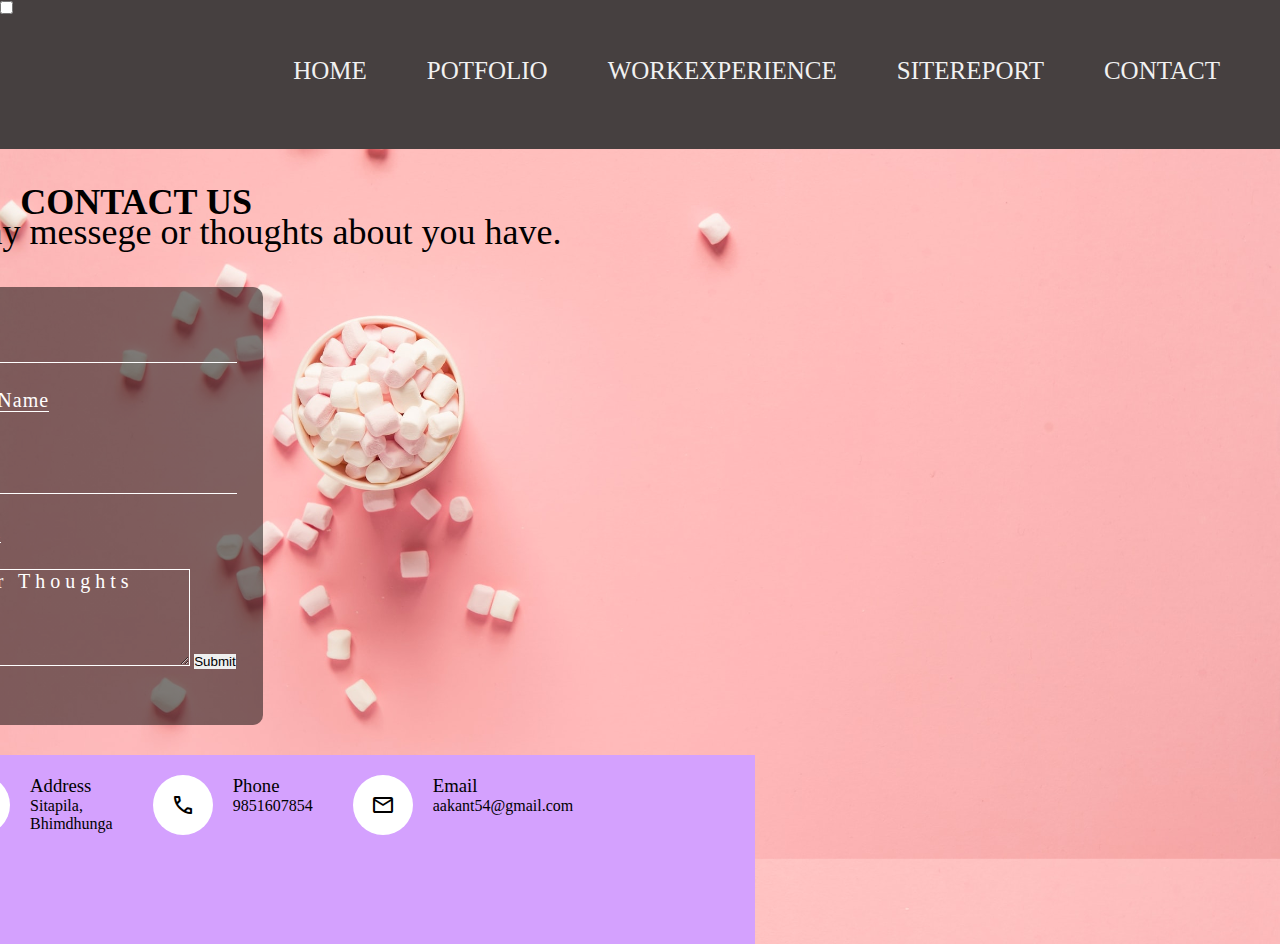
==== commit 15380e37: "updated" ====
--- a/contact.html
+++ b/contact.html
@@ -6,7 +6,7 @@
      <title>BLACK || LOVE  || CONTACT</title>
     <meta name="viewport" content="width=device-width, initial-scale=1.0">
     <!-- CSS File -->
-    <link rel="stylesheet" href="bro.css">
+    <link rel="stylesheet" href="index.css">
     <!--icons-->
     <link rel="stylesheet" href="https://fonts.googleapis.com/css2?family=Material+Symbols+Outlined:opsz,wght,FILL,GRAD@48,400,0,0" >
 
--- a/index.css
+++ b/index.css
@@ -0,0 +1,732 @@
+* {
+    margin: 0;
+    padding: 0;
+    border: 0;
+    outline: 0;
+    list-style: none;
+    text-decoration: none;
+    
+}
+.body{
+    width: 100%;
+    background: url(marsh.jpg);
+    height: 100%;
+    width: 100%;    
+    background-size: cover;
+}
+.log{
+    display: flex;
+height: 150px;
+width: 1500px;
+margin-top: -29px;
+margin-left: -704px;
+    justify-content: center;
+}
+.nave{
+    display: inline-flex;
+    margin-top: 6px;
+}
+nav {
+    display: flex;
+    justify-content: space-between;
+    padding: 30px;
+    height: 92px;
+    margin-top: -21px;
+    background: #464040;
+}
+nav .lis {
+    display: flex;
+    line-height: 75px;
+}
+
+nav .lis .naves {
+    cursor: pointer;
+    height: 100%;
+    padding: 0 30px;
+    transition: .4s;
+}
+
+nav .lis .naves:hover {
+    background: #6c369e;
+}
+
+nav .lis .nav-link {
+    color: #f1f1f1;
+    font-size: 25px;
+    font-weight: 500;
+}
+.camp {
+    display: flex;
+    justify-content: center;
+    min-height: 65vh;
+    margin-left: -1000px;
+    align-items: center;    
+    font-family: 'Nanum Myeongjo' , serif;
+}
+.intro h2{
+    position: relative;
+    font-size: 3em;
+    letter-spacing: 2px;
+    text-transform: uppercase;
+    width: 100%;
+    text-align: center;
+    line-height: 1.7em;
+    animation: animate 5s linear infinite;
+    
+}
+
+
+.intro h3{
+    position: relative;
+    font-size: 3em;
+    letter-spacing: 3px;
+    text-transform: uppercase;
+    width: 100%;
+    text-align: center;
+    line-height: 1.7em;
+    animation: animate 5s linear infinite;
+    
+}
+
+@media (max-width: 935px) {
+    .body{
+        width: auto;
+        height: 100vh;
+        background: url(marsh.jpg);
+        background-repeat: no-repeat;
+        background-size: cover;
+    }
+    .log{
+        display: flex;
+    height: 93px;
+    width: 1500px;
+    margin-top: -9px;
+    margin-left: -30px;
+        justify-content: center;
+    }
+    nav {
+        display: flex;
+        justify-content: space-between;
+        padding: 30px;
+        height: 55px;
+        margin-top: -21px;
+        background: #464040;
+    }
+    nav .lis {
+        display: grid;
+        position: relative;
+        background: #867474;
+        width: 100%;
+        top: 59px;
+        left: -157px;
+        transform: translateY(-100%);
+        z-index: -1;
+        transition: .6s;
+    }
+    nav .lis .naves {
+        padding-left: 35px;
+    }
+
+    nav .navbar-toggler {
+        display: grid !important;
+        
+    }
+
+nav .navbar-toggler {
+    
+    height: min-content;
+    margin: 22px 115px 0 0;
+    cursor: pointer;
+}
+
+nav .navbar-toggler .bar {
+    width: 40px;
+    height: 5px;
+    margin-bottom: 10px;
+    background: #ffffff;
+    border-radius: 10%;
+    transition: .4s;
+}
+
+
+
+input:checked ~ nav .lis {
+    transform: translateY(0);
+}
+
+input:checked ~ nav .navbar-toggler {
+    margin-top: 35px;
+}
+
+input:checked ~ nav .navbar-toggler .bar:nth-child(1) {
+    position: relative;
+    transform: rotate(45deg);
+}
+
+input:checked ~ nav .navbar-toggler .bar:nth-child(2) {
+    display: none;
+}
+
+input:checked ~ nav .navbar-toggler .bar:nth-child(3) {
+    transform: rotate(-45deg);
+}
+
+.camp {
+    display: flex;
+    justify-content: center;
+    
+    margin-left: -207px;
+    align-items: center;    
+    font-family: 'Nanum Myeongjo' , serif;
+    margin-top: -305px;
+
+}
+.intro h2{
+    position: relative;
+    font-size: 2em;
+    letter-spacing: -1px;
+    text-transform: uppercase;
+    width: 100%;
+    text-align: center;
+    line-height: 1.7em;
+    animation: animate 5s linear infinite;
+    z-index: -5;
+
+}
+.my{
+display: none;
+}
+
+.intro h3{
+    position: relative;
+    font-size: 2em;
+    letter-spacing: -1px;
+    text-transform: uppercase;
+    width: 100%;
+    text-align: center;
+    line-height: 1.7em;
+    animation: animate 5s linear infinite;
+    z-index: -5;
+    
+}
+
+}
+@media (max-width: 935px){
+    .cont{
+        margin-top: 76px;
+        margin-left: -900px;
+         text-align: center;
+         line-height: 30px;
+         display: flex;
+         justify-content: center;
+         flex-direction: column;
+     }
+     .cont h2{
+         font-size: 36px;
+         font-weight: 800;
+         
+         color: black;
+     }
+     .cont p{
+         font-size: 36px;
+         font-weight: 500;
+         color: black;
+     }
+     .cass {
+        display: flex;
+        justify-content: flex-start;
+        min-height: 0vh;
+        margin-left:0px;
+        align-items: center;    
+        font-family: 'Nanum Myeongjo' , serif;
+        margin-top: 0;
+    }
+    .int h2{
+        position: relative;
+        font-size: 2em;
+        letter-spacing: 0.07px;
+        font-weight: bold;
+        text-transform: uppercase;
+        width: 100%;
+        text-align: center;
+        line-height: 0.07em;
+        margin-top: 5px;
+        animation: animate 8s linear infinite;
+        
+    }
+    .int h3{
+        position: relative;
+        font-size: 2em;
+        letter-spacing: 0.07px;
+        font-weight: bold;
+        text-transform: uppercase;
+        width: 100%;
+        text-align: center;
+        line-height: 0.07em;
+        animation: animate 8s linear infinite;
+        
+    }
+
+    .med{
+        display: flex;
+        justify-content: flex-start;
+        margin-top: 54%;
+        margin-left: -900px;
+        align-items: center;
+    }
+    .by {
+        align-items: center;
+    height: 167px;
+    width: 176px;
+    display: flex;
+    flex-direction: row;
+    justify-content: center;
+    margin-left: 25px;
+    box-shadow: 20px 30px 40px rgb(7, 7, 7);
+    margin-top: 17px;
+    }
+    .poj {
+        align-items: center;
+    height: 167px;
+    width: 176px;
+    display: flex;
+    flex-direction: row;
+    justify-content: center;
+    margin-left: 25px;
+    box-shadow: 20px 30px 40px rgb(7, 7, 7);
+    margin-top: 17px;
+    }
+    .los {
+        align-items: center;
+    height: 167px;
+    width: 176px;
+    display: flex;
+    flex-direction: row;
+    justify-content: center;
+    margin-left: 25px;
+    box-shadow: 20px 30px 40px rgb(7, 7, 7);
+    margin-top: 17px;
+    }
+    .hee {
+        align-items: center;
+    height: 167px;
+    width: 176px;
+    display: flex;
+    flex-direction: row;
+    justify-content: center;
+    margin-left: 25px;
+    box-shadow: 20px 30px 40px rgb(7, 7, 7);
+    margin-top: 17px;
+    }
+}
+
+.cont{
+   margin-top: 76px;
+   margin-left: -1241px;
+    text-align: center;
+    line-height: 30px;
+    display: flex;
+    justify-content: center;
+    flex-direction: column;
+}
+.cont h2{
+    font-size: 36px;
+    font-weight: 800;
+    
+    color: black;
+}
+.cont p{
+    font-size: 36px;
+    font-weight: 500;
+    color: black;
+}
+ 
+.contfom{
+    width: 100%;
+    display: flex;
+    justify-content: center;
+    align-items: center;
+    margin-top: 70px;
+}
+ .continfo{
+    width: 100%;
+    height: 21vh;
+    display: flex;
+    flex-direction: row;
+    justify-content: center;
+    background: #d4a1fe;
+    margin-left: -990px;
+}
+.continfo .boxi{
+    position: relative;
+    padding: 20px;
+    display: flex;
+}
+.iconic{
+    min-width: 60px;
+    height: 60px;
+    background: #fff;
+    display:flex;
+    justify-content: center;
+    align-items: center;
+    border-radius: 50% ;
+    font-size: 22px;
+}
+.texas{
+    display: flex;
+    margin-left: 20px;
+    font-size: 16px;
+    color: black;
+    flex-direction: column;
+    font-weight: 300;
+}
+.texas h3{
+color: #000000;
+    font-weight: 500;
+}
+
+.input span{
+    position: relative;
+    left: 0;
+    padding: 5px;
+    font-size: 16px;
+    margin: 10px;
+    pointer-events: none;
+    transition: 1s;
+    color: #666;
+}
+.formm{
+    width: 295px;
+    height: 398px;
+    position: relative;
+    top: 40px;
+    left: -335px;
+    border-radius: 10px;
+    padding: 20px;
+    
+    background:linear-gradient(to top, rgba(0,0,0,0.5)50%, rgba(0,0,0,0.5)50%) ;
+ }
+ .formm input{
+    width: 289px;
+    height: 55px;
+    background: transparent;
+    border-bottom:1px solid #fff;
+    border-top: none;
+    border-left: none;
+    border-right:none ;
+    color: #fff;
+    font-size: 15px;
+    letter-spacing: 1px;
+    font-family:'Nanum Myeongjo' , serif ;
+}
+.formm label{
+    
+    background: transparent;
+    border-bottom:1px solid #fff;
+    border-top: none;
+    border-left: none;
+    border-right:none ;
+    color: #fffdfd;
+    font-size: 20px;
+    letter-spacing: 1px;
+    line-height: 75px;
+    font-family:'Nanum Myeongjo' , serif ;
+}
+.formm textarea{
+    width: 240px;
+    height: 95px;
+    background: transparent;
+    border-bottom:1px solid #fff;
+    border-top: 1px solid #fff;;
+    border-left:1px solid #fff;;
+    border-right:1px solid #fff; ;
+    color: #ffffff;
+    font-size: 20px;
+    letter-spacing: 5px;
+    font-family:'Nanum Myeongjo' , serif ;
+    
+}
+.formm input:focus{
+    outline: none;
+}
+::placeholder{
+    color: #fff;
+    font-family:'Nanum Myeongjo' , serif  ;
+}
+.hi{
+    width: 240px;
+    height: 40px;
+    background: #fff;
+    border: none;
+    margin-top:30px ;
+    font-size: 18px;
+    border-radius: 10px;
+    text-decoration-color: black;
+
+}
+
+.cass {
+    display: flex;
+    justify-content: flex-start;
+    min-height: 53vh;
+    margin-left: -120px;
+    align-items: center;    
+    font-family: 'Nanum Myeongjo' , serif;
+    margin-top: -29%;
+}
+.int h2{
+    position: relative;
+    font-size: 3em;
+    letter-spacing: 0.07px;
+    font-weight: bold;
+    text-transform: uppercase;
+    width: 100%;
+    text-align: center;
+    line-height: 2.07em;
+    margin-top: 5px;
+    animation: animate 8s linear infinite;
+    
+}
+.int h3{
+    position: relative;
+    font-size: 2em;
+    letter-spacing: 0.07px;
+    font-weight: bold;
+    text-transform: uppercase;
+    width: 100%;
+    text-align: center;
+    line-height: 2.07em;
+    animation: animate 8s linear infinite;
+    
+}
+@keyframes animate
+{
+    0%{
+        color: #c0bcbe;
+        box-shadow: none;
+    }
+     100%{
+        color:#000000;
+        box-shadow: 0 0 10px #000000,
+        0 0 20px #504040,
+        0 0 30px #333232,
+        0 0 40px #383637;
+    }
+}
+.med{
+    display: flex;
+    justify-content: flex-start;
+    margin-top: 69%;
+    margin-left: -900px;
+    align-items: center;
+}
+.by {
+    align-items: center;
+height: 267px;
+width: 276px;
+display: flex;
+flex-direction: row;
+justify-content: center;
+margin-left: 25px;
+box-shadow: 20px 30px 40px rgb(7, 7, 7);
+margin-top: 17px;
+}
+.poj {
+    align-items: center;
+height: 267px;
+width: 276px;
+display: flex;
+flex-direction: row;
+justify-content: center;
+margin-left: 25px;
+box-shadow: 20px 30px 40px rgb(7, 7, 7);
+margin-top: 17px;
+}
+.los {
+    align-items: center;
+height: 267px;
+width: 276px;
+display: flex;
+flex-direction: row;
+justify-content: center;
+margin-left: 25px;
+box-shadow: 20px 30px 40px rgb(7, 7, 7);
+margin-top: 17px;
+}
+.hee {
+    align-items: center;
+height: 267px;
+width: 276px;
+display: flex;
+flex-direction: row;
+justify-content: center;
+margin-left: 25px;
+box-shadow: 20px 30px 40px rgb(7, 7, 7);
+margin-top: 17px;
+}
+.legas{
+    position: relative;
+    width: 100%;
+    background: #d4a1fe;
+    min-height: 50px;
+   margin-top: 630px;
+   margin-left: -630px;
+}
+.comns{
+    width: 100%;
+    display: flex;
+    justify-content: center;
+    align-items: center;
+    margin-top: 70px;
+}
+ .confo{
+    width: 100%;
+    height: 10%;
+    display: flex;
+    flex-direction: row;
+    justify-content: center;
+}
+.continfo .boxi{
+    position: relative;
+    padding: 20px;
+    display: flex;
+}
+.iconic{
+    min-width: 60px;
+    height: 60px;
+    background: #fff;
+    display:flex;
+    justify-content: center;
+    align-items: center;
+    border-radius: 50% ;
+    font-size: 22px;
+}
+.texas{
+    display: flex;
+    margin-left: 20px;
+    font-size: 16px;
+    color: black;
+    flex-direction: column;
+    font-weight: 300;
+}
+.texas h3{
+color: #000000;
+    font-weight: 500;
+}
+
+.input span{
+    position: relative;
+    left: 0;
+    padding: 5px;
+    font-size: 16px;
+    margin: 10px;
+    pointer-events: none;
+    transition: 1s;
+    color: #666;
+}
+.ints{
+    width: 645px;
+    height: 400px;
+   margin-top: 34px;
+    border-radius: 10px;
+     padding: 25px;
+ background:linear-gradient(to top, rgba(2, 46, 168, 0.5)50%, rgba(2, 46, 168, 0.5)50%) ;
+}
+.exp{
+    margin-left: 144px;
+    margin-top: 66px;
+    align-items: center;
+}
+.work h2{
+    position: relative;
+    font-weight: 500;
+    font-size: 70px;    
+}
+
+
+.ints p{
+   
+     margin: 2px;
+     font-weight: 200 ;
+     font-size: 40px;
+}
+.saha{
+  
+   position: relative;
+   margin-top: -398px;
+   margin-left: 721px;
+   align-items: center;
+}
+
+.repo{
+    width: 1785px;
+    height: 413px;
+   margin-top: 84px;
+   margin-left: -1030px;
+    border-radius: 10px;
+     padding: 25px;
+ background:linear-gradient(to top, rgba(2, 46, 168, 0.5)50%, rgba(2, 46, 168, 0.5)50%) ;
+}
+.repo h1{
+    font-size: 40px;
+    font-weight: 600;
+}
+.repo p{
+    font-size: 30px;
+    font-weight: 600;
+}
+@media (max-width: 935px){
+    .ints{
+        width: 517px;
+        height: 401px;
+       margin-top: 8px;
+        border-radius: 10px;
+         padding: 25px;
+     background:linear-gradient(to top, rgba(2, 46, 168, 0.5)50%, rgba(2, 46, 168, 0.5)50%) ;
+     z-index: -5;
+    }
+    .exp{
+        position: relative;
+        margin-left: 12px;
+        margin-top: 15px;
+        align-items: center;
+        z-index: -5;
+    }
+    .work h2{
+        position: relative;
+        font-weight: 200;
+        font-size: 51px; 
+        z-index: -5;
+    }
+    
+    
+    .ints p{
+       
+         margin: 2px;
+         font-weight: 200 ;
+         font-size: 27px;
+         z-index: -5;
+    }
+    .saha{
+      
+       position: relative;
+       margin-top: 5px;
+       margin-left: -14px;
+       align-items: center;
+    }
+    
+}
+.all{
+    position: relative;
+    display: flex;
+    flex-direction: column;
+    margin-left: -1600px;
+}
+.heeees p{
+    font-size: 100px;
+    font-weight: 300;
+}
+.all p{
+    font-size: 100px;
+    font-weight: 700;
+}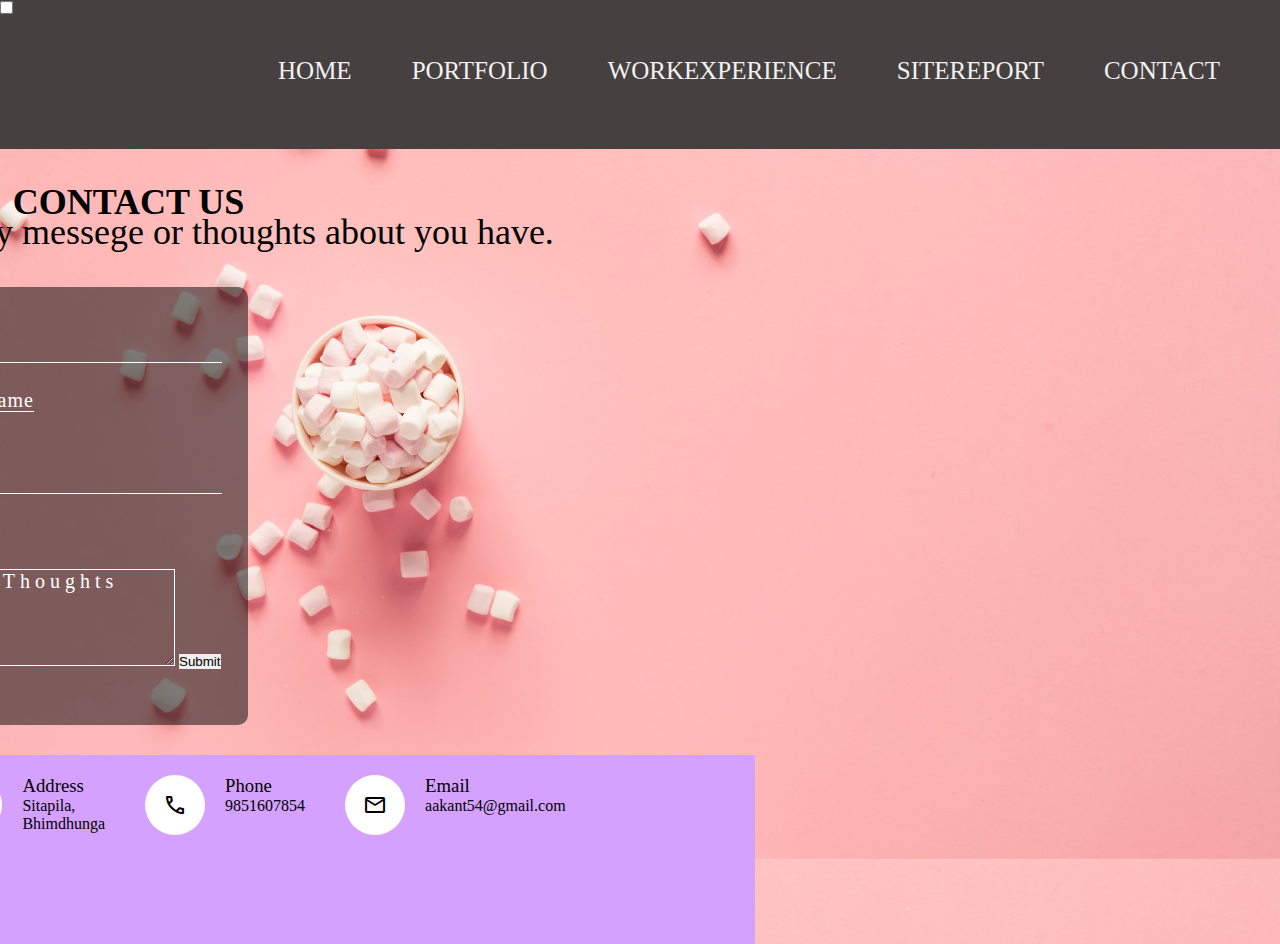
==== commit cc622751: "spelling error" ====
--- a/contact.html
+++ b/contact.html
@@ -33,7 +33,7 @@
                         <a class="nav-link" href="index.html">HOME</a>
                     </li>
                     <li class="naves">
-                        <a class="nav-link" href="portfolio.html">POTFOLIO</a>
+                        <a class="nav-link" href="portfolio.html">PORTFOLIO</a>
                     </li>
                     <li class="naves">
                         <a class="nav-link" href="workexperience.html">WORKEXPERIENCE</a>
--- a/index.css
+++ b/index.css
@@ -626,7 +626,7 @@
 }
 .ints{
     width: 645px;
-    height: 400px;
+    height: 637px;
    margin-top: 34px;
     border-radius: 10px;
      padding: 25px;
@@ -660,7 +660,7 @@
 
 .repo{
     width: 1785px;
-    height: 413px;
+    height: 582px;
    margin-top: 84px;
    margin-left: -1030px;
     border-radius: 10px;
